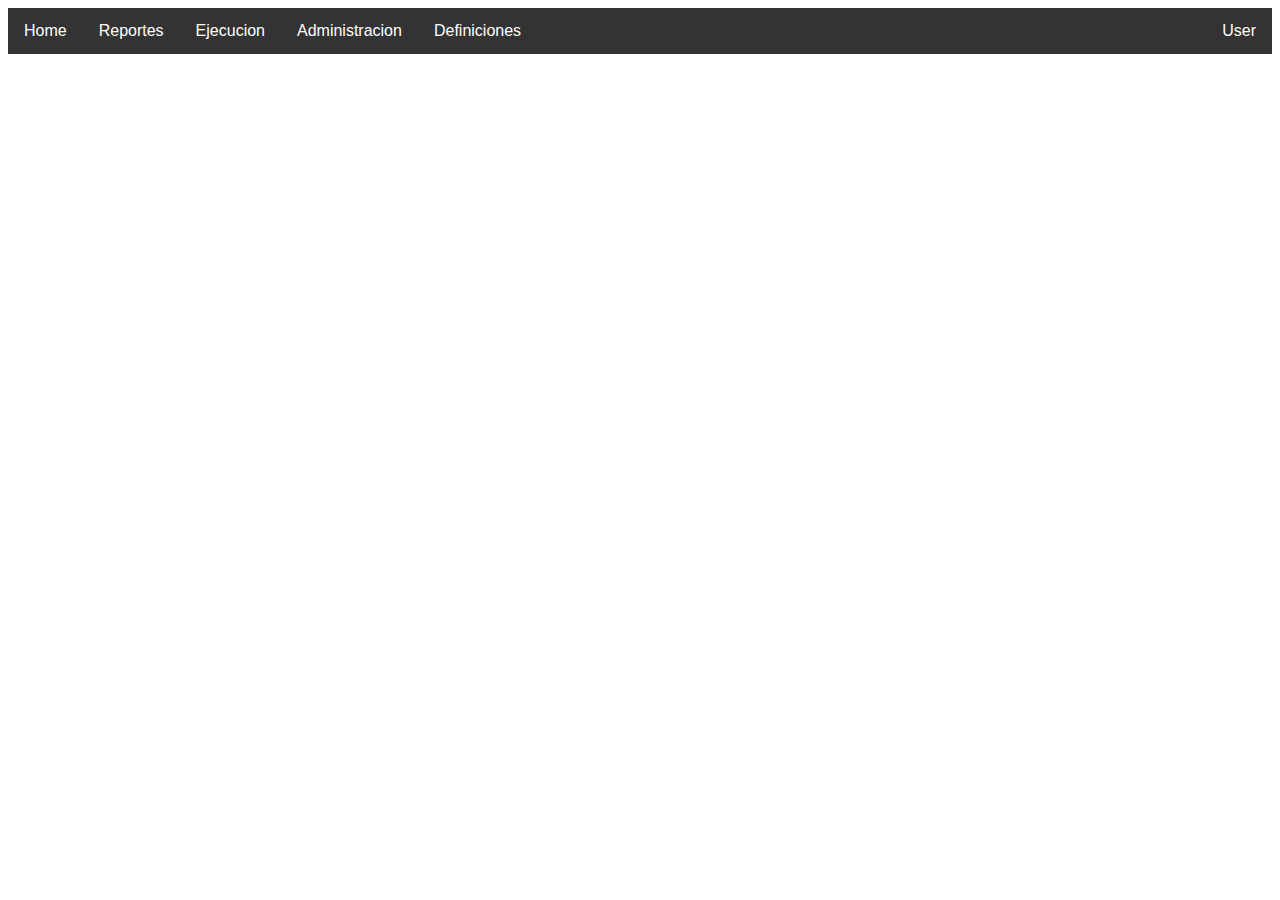
==== home.html @ e8390b03 "barra + login" ====
<!DOCTYPE HTML>
<html>
    <head>
        <meta charset="UTF-8">
        <title>Ing de software</title>
        <link rel="stylesheet" type="text/css" href="style/home.css">
    </head>
    <body>
        <div class="cabecera">
              <a href="home.html">Home</a>
              <a href="#">Reportes</a>
              <a href="#">Ejecucion</a>
              <a href="#">Administracion</a>
              <a href="#">Definiciones</a>
              <a id="user" href="#">User</a>
        </div>
     </body>
</html>
---- style/home.css ----
.cabecera {
    overflow: hidden;
    background-color: #333;
    font-family: Arial, Helvetica, sans-serif;
}
.cabecera a{
    float: left;
    font-size: 16px;
    color: white;
    text-align: center;
    padding: 14px 16px;
    text-decoration: none;
}
.cabecera a:hover {
    background-color: red;
}
.cabecera  #user{
    float: right;
}
#login{
    background-color: lightblue;
    position:fixed;
    top:30%;
    left:40%;
    padding: 5%;
}

#login > #ingresar{
    background-color: black;
    color:white;
    text-align: center;
    font-family: 'Roboto';

}
#oki{
    text-align: center;
}
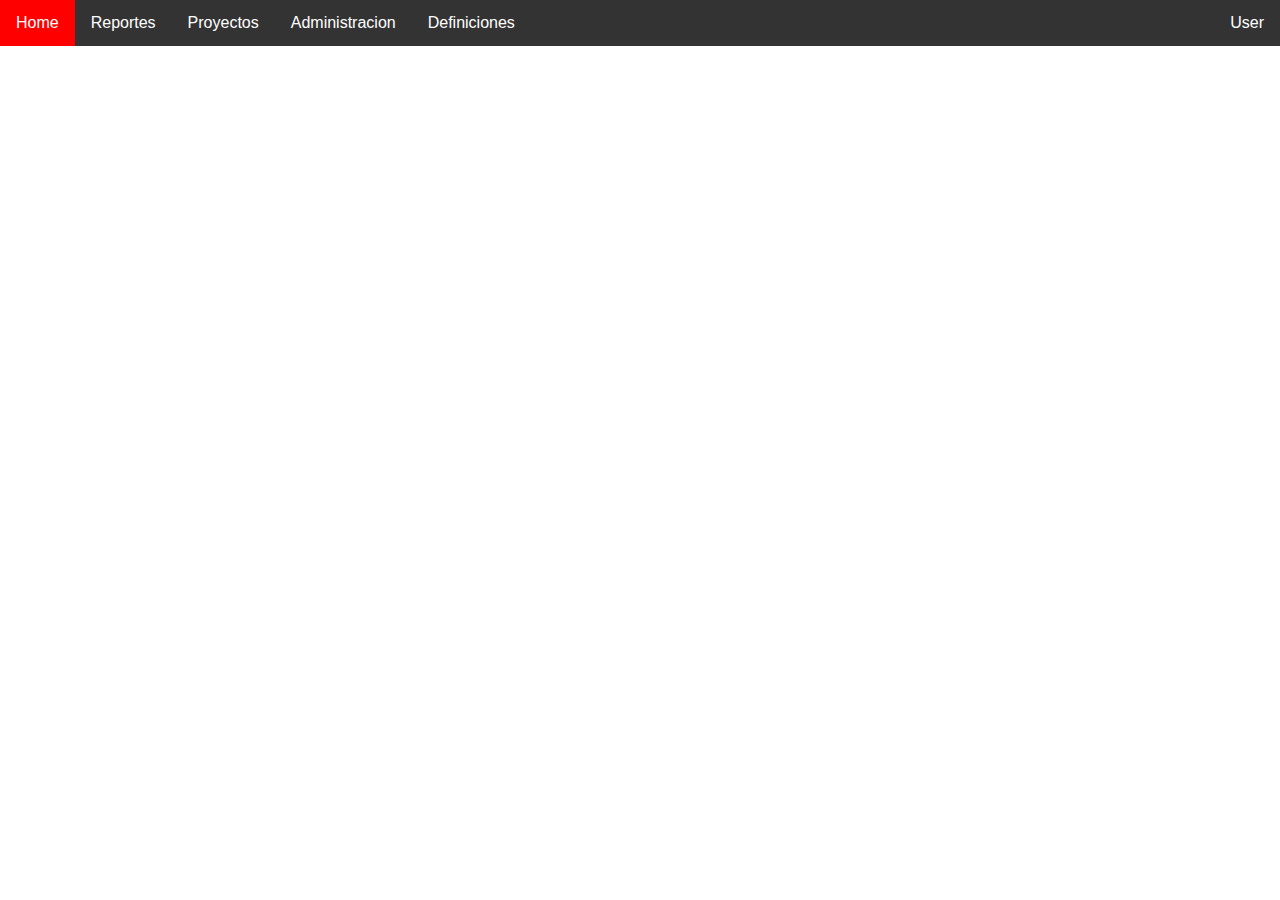
==== commit 36680113: "agregando pantasha de proyectos .. LA BARRA DE MENUS SAPEE" ====
--- a/home.html
+++ b/home.html
@@ -9,7 +9,7 @@
         <div class="cabecera">
               <a href="home.html">Home</a>
               <a href="#">Reportes</a>
-              <a href="#">Ejecucion</a>
+              <a href="proyectos.html">Proyectos</a>
               <a href="#">Administracion</a>
               <a href="#">Definiciones</a>
               <a id="user" href="#">User</a>
--- a/style/home.css
+++ b/style/home.css
@@ -1,3 +1,7 @@
+/*anular estilos por default*/
+body {
+    margin: 0;
+}
 .cabecera {
     overflow: hidden;
     background-color: #333;
@@ -34,4 +38,38 @@
 }
 #oki{
     text-align: center;
+}
+/*para dividir el contenido en secciones*/
+.content-header {
+    padding-left: 16px; /*coincide con el padding de '.cabecera a'*/
+    padding-right: 16px;
+}
+.content-header-box {
+    float: left;
+    height: 80px;
+    line-height: 80px;
+}
+
+.content-header-title-box {
+    width: 70%;
+    text-align: left;
+}
+
+.content-header-title-box h1 {
+    padding: 0;
+    margin: 0;
+}
+
+.content-header-button-box {
+    width: 30%;
+    text-align: right;
+}
+
+/*widgets*/
+.boton-generico-grande {
+    border: none;
+    background-color: #dfdfdf;
+    box-shadow: none;
+    font-size: 16px;
+    padding: 16px;
 }